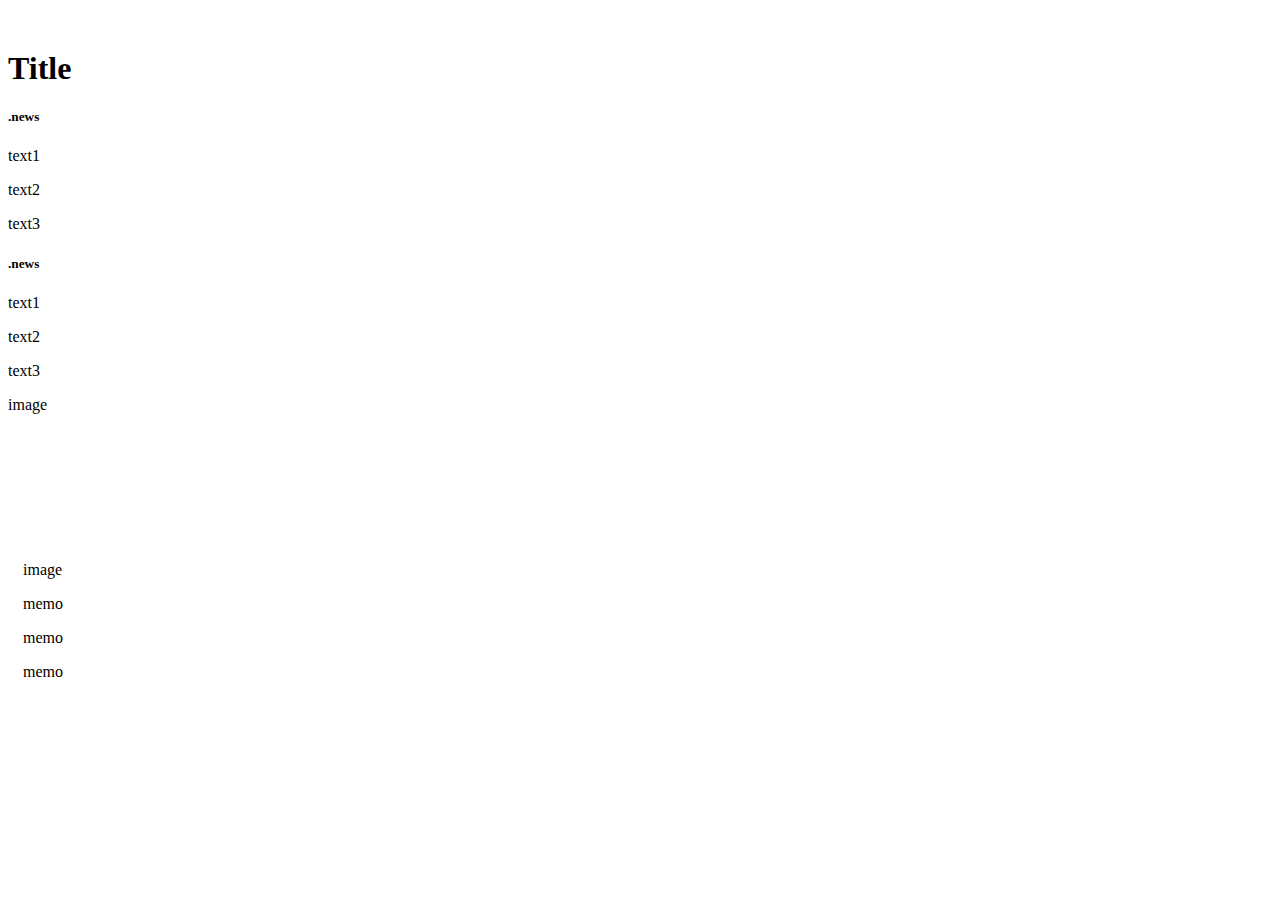
==== index.html @ 39d91b98 "“カラム修正”" ====
<!doctype html>
<html lang="ja">
  <head>
    <!-- Required meta tags -->
    <meta charset="utf-8">
    <meta name="viewport" content="width=device-width, initial-scale=1, shrink-to-fit=no">
    <!-- Bootstrap CSS -->
    <link rel="stylesheet" href="https://stackpath.bootstrapcdn.com/bootstrap/4.5.0/css/bootstrap.min.css" integrity="sha384-9aIt2nRpC12Uk9gS9baDl411NQApFmC26EwAOH8WgZl5MYYxFfc+NcPb1dKGj7Sk" crossorigin="anonymous">
    <link rel="stylesheet" type="text/css" href="test.CSS">
    <title>Title</title>
  </head>
  <body>
		<div class="container">
			<h1 class="title-margin">
				<div>
					<div class="p-3 mb-2 bg-primary text-white text-center col-12">Title</div>
				</div>
			</h1>
			<div>
				<div class="row justify-content-between">
					<div class="col-4">
						<div class="card">
							<div class="card-body">
								<h5 class="title">.news</h5>
								<p>text1</p>
								<p>text2</p>
								<p>text3</p>
								<h5 class="title">.news</h5>
								<p>text1</p>
								<p>text2</p>
								<p>text3</p>
							</div>
						</div>
					</div>
					<div class="col-7">
						<div class="bg-secondary" style="height: 150px;">
							image
						</div>
						<div class="row" style="padding: 15px;">
							<div class="col-6 bg-secondary">
								image
							</div>
							<div class="col-6">
								<div class="card-body">
									<p>memo</p>
									<p>memo</p>
									<p>memo</p>
								</div>
							</div>
						</div>
					</div>
				</div>
			</div>
		</div>

    
    <!-- Optional JavaScript -->
    <!-- jQuery first, then Popper.js, then Bootstrap JS -->
    <script src="https://code.jquery.com/jquery-3.5.1.slim.min.js" integrity="sha384-DfXdz2htPH0lsSSs5nCTpuj/zy4C+OGpamoFVy38MVBnE+IbbVYUew+OrCXaRkfj" crossorigin="anonymous"></script>
    <script src="https://cdn.jsdelivr.net/npm/popper.js@1.16.0/dist/umd/popper.min.js" integrity="sha384-Q6E9RHvbIyZFJoft+2mJbHaEWldlvI9IOYy5n3zV9zzTtmI3UksdQRVvoxMfooAo" crossorigin="anonymous"></script>
    <script src="https://stackpath.bootstrapcdn.com/bootstrap/4.5.0/js/bootstrap.min.js" integrity="sha384-OgVRvuATP1z7JjHLkuOU7Xw704+h835Lr+6QL9UvYjZE3Ipu6Tp75j7Bh/kR0JKI" crossorigin="anonymous"></script>
  </body>
</html>
---- test.CSS ----
.title-margin {
  margin-top: 50px;
}
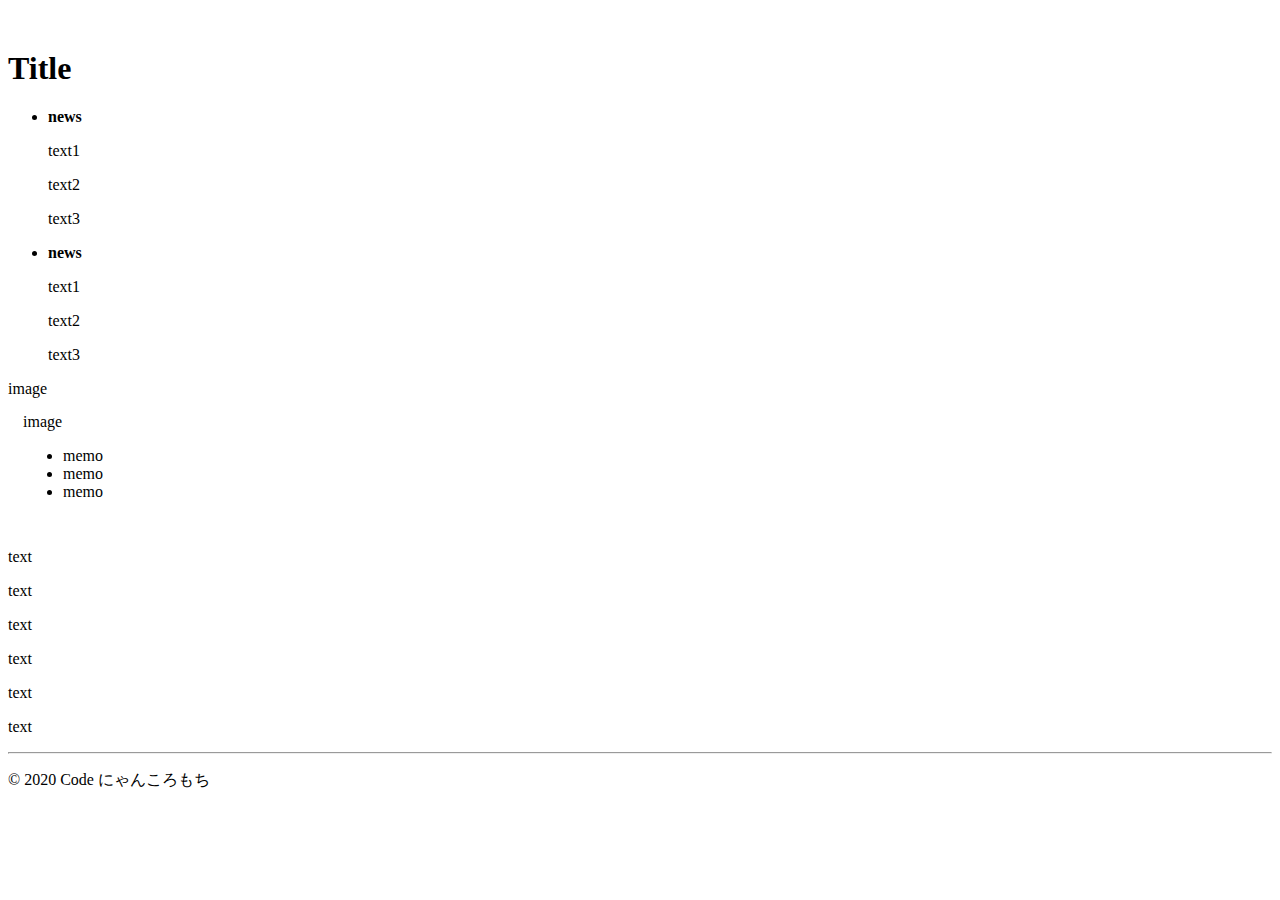
==== commit 836aca00: "“PC版完了”" ====
--- a/index.html
+++ b/index.html
@@ -21,35 +21,55 @@
 					<div class="col-4">
 						<div class="card">
 							<div class="card-body">
-								<h5 class="title">.news</h5>
-								<p>text1</p>
-								<p>text2</p>
-								<p>text3</p>
-								<h5 class="title">.news</h5>
-								<p>text1</p>
-								<p>text2</p>
-								<p>text3</p>
+								<ul>
+									<li style="font-weight: 900;">news</li>
+									<p>text1</p>
+									<p>text2</p>
+									<p>text3</p>
+									<li style="font-weight: 900;">news</li>
+									<p>text1</p>
+									<p>text2</p>
+									<p>text3</p>
+								</ul>
 							</div>
 						</div>
 					</div>
 					<div class="col-7">
-						<div class="bg-secondary" style="height: 150px;">
+						<div class="h1 bg-secondary text-white text-center image-sitle">
 							image
 						</div>
 						<div class="row" style="padding: 15px;">
-							<div class="col-6 bg-secondary">
+							<div class="col-6  h1 bg-secondary text-white text-center image-sitle">
 								image
 							</div>
 							<div class="col-6">
 								<div class="card-body">
-									<p>memo</p>
-									<p>memo</p>
-									<p>memo</p>
+									<ul>
+										<li class="mb-5">memo</li>
+										<li class="mb-5">memo</li>
+										<li class="mb-5">memo</li>
+									</ul>
 								</div>
 							</div>
 						</div>
+					</div>	
+				</div>
+				<div class="card">
+					<div class="card-body">
+						<p>text</p>
+						<p>text</p>
+						<p>text</p>
+						<p>text</p>
+						<p>text</p>
+						<p>text</p>
 					</div>
 				</div>
+					<footer>
+						<hr>
+						<div class="text-center">
+						<p>&copy; 2020 Code にゃんころもち</p>
+					</div>
+					</footer>	
 			</div>
 		</div>
 
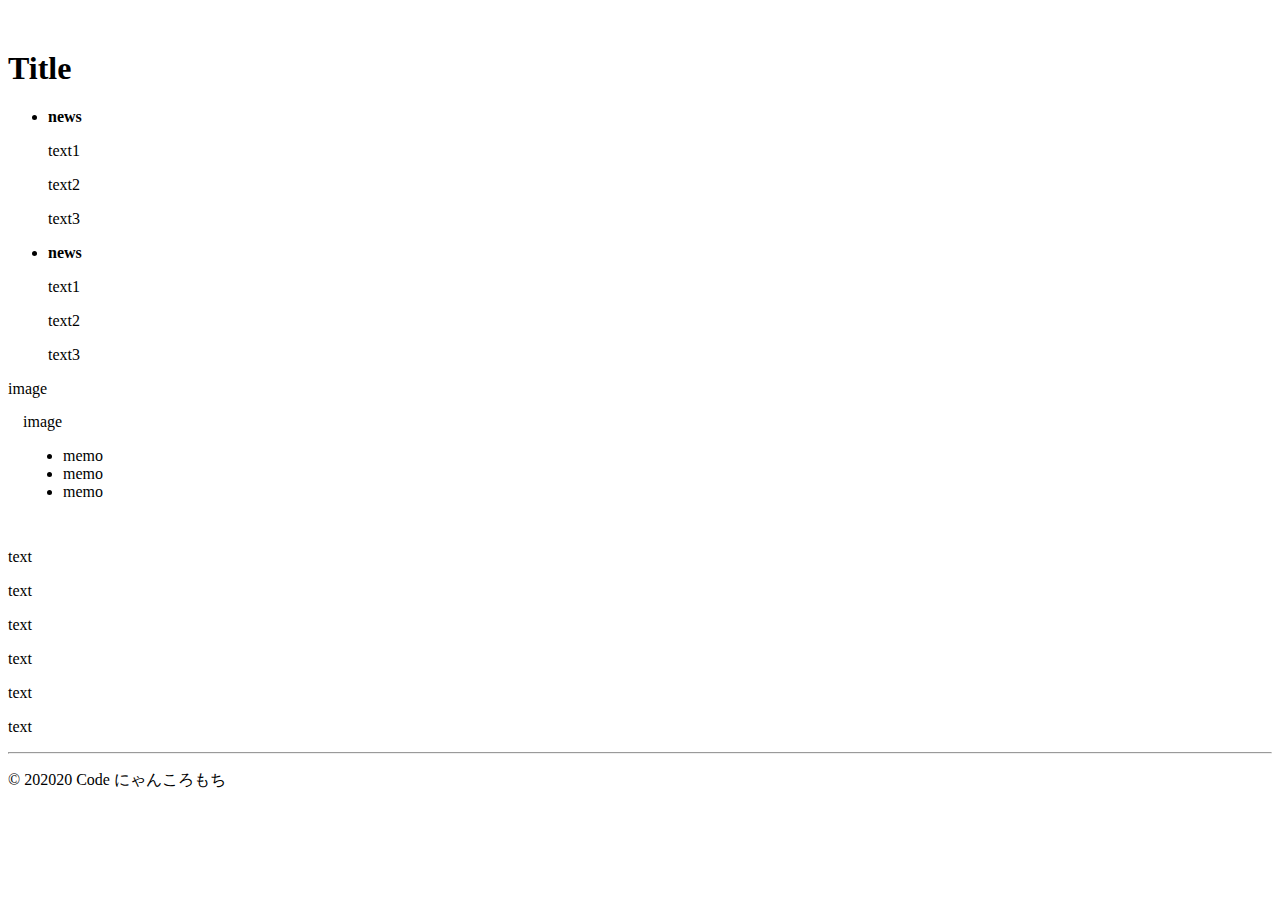
==== commit 23565a31: "“整形”" ====
--- a/index.html
+++ b/index.html
@@ -64,20 +64,18 @@
 						<p>text</p>
 					</div>
 				</div>
-					<footer>
-						<hr>
-						<div class="text-center">
-						<p>&copy; 2020 Code にゃんころもち</p>
-					</div>
-					</footer>	
 			</div>
 		</div>
-
-    
-    <!-- Optional JavaScript -->
+		<!-- Optional JavaScript -->
     <!-- jQuery first, then Popper.js, then Bootstrap JS -->
     <script src="https://code.jquery.com/jquery-3.5.1.slim.min.js" integrity="sha384-DfXdz2htPH0lsSSs5nCTpuj/zy4C+OGpamoFVy38MVBnE+IbbVYUew+OrCXaRkfj" crossorigin="anonymous"></script>
     <script src="https://cdn.jsdelivr.net/npm/popper.js@1.16.0/dist/umd/popper.min.js" integrity="sha384-Q6E9RHvbIyZFJoft+2mJbHaEWldlvI9IOYy5n3zV9zzTtmI3UksdQRVvoxMfooAo" crossorigin="anonymous"></script>
     <script src="https://stackpath.bootstrapcdn.com/bootstrap/4.5.0/js/bootstrap.min.js" integrity="sha384-OgVRvuATP1z7JjHLkuOU7Xw704+h835Lr+6QL9UvYjZE3Ipu6Tp75j7Bh/kR0JKI" crossorigin="anonymous"></script>
-  </body>
+		<footer>
+			<hr>
+			<div class="text-center">
+			<p>&copy; 202020 Code にゃんころもち</p>
+		</div>
+		</footer>	
+	</body>
 </html>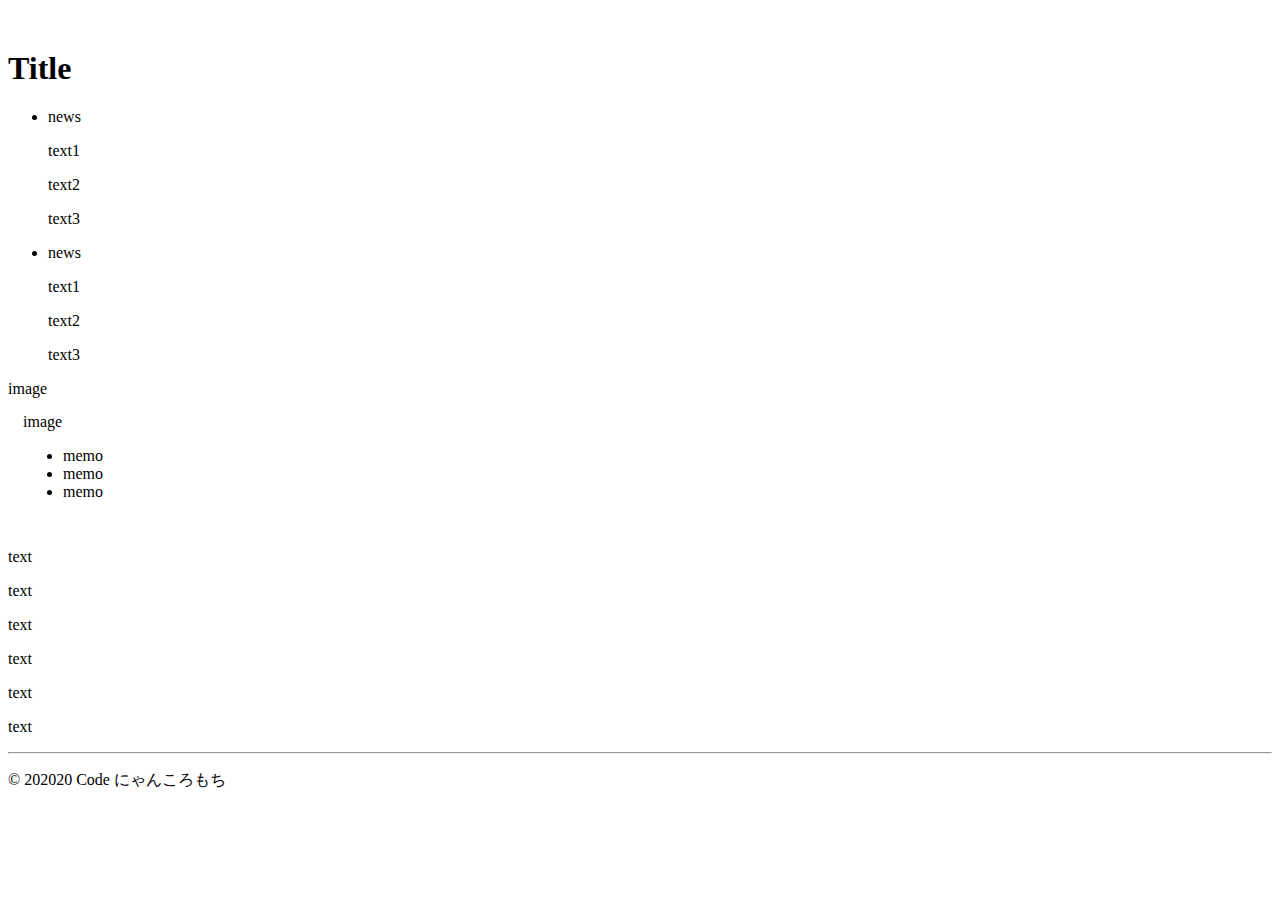
==== commit befe01e5: "“ブス修正”" ====
--- a/index.html
+++ b/index.html
@@ -19,17 +19,17 @@
 			<div>
 				<div class="row justify-content-between">
 					<div class="col-4">
-						<div class="card">
+						<div class="card card-height">
 							<div class="card-body">
 								<ul>
-									<li style="font-weight: 900;">news</li>
-									<p>text1</p>
-									<p>text2</p>
-									<p>text3</p>
-									<li style="font-weight: 900;">news</li>
-									<p>text1</p>
-									<p>text2</p>
-									<p>text3</p>
+									<li class="mb-3 font-weight-bold">news</li>
+									<p class="mb-5">text1</p>
+									<p class="mb-5">text2</p>
+									<p class="mb-5">text3</p>
+									<li class="mb-3 font-weight-bold">news</li>
+									<p class="mb-5">text1</p>
+									<p class="mb-5">text2</p>
+									<p class="mb-5">text3</p>
 								</ul>
 							</div>
 						</div>
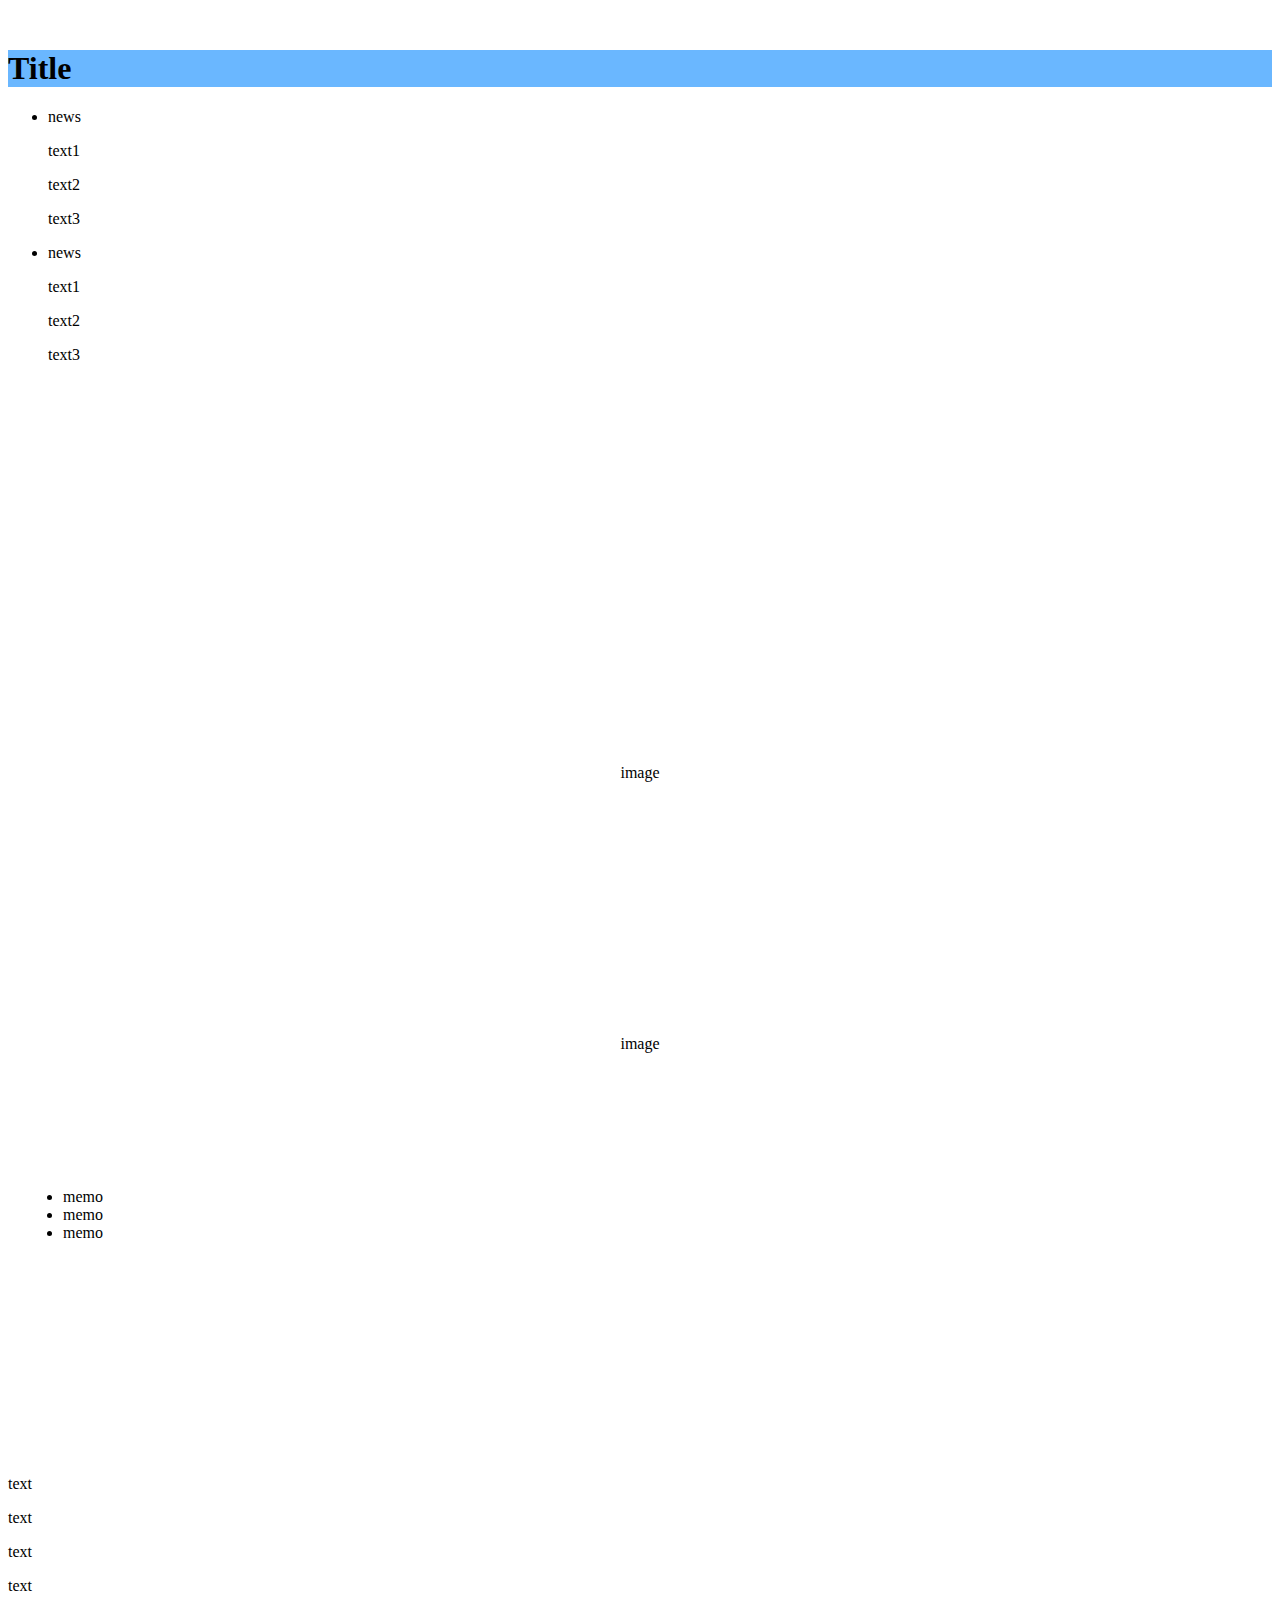
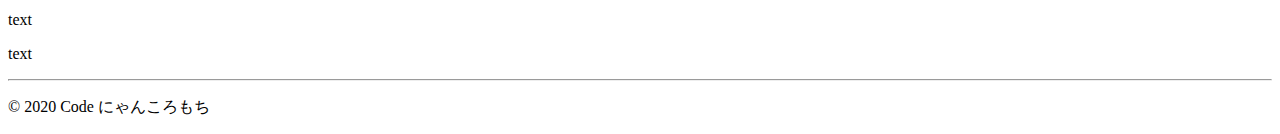
==== commit b9a108f2: "“実装済み”" ====
--- a/index.html
+++ b/index.html
@@ -13,46 +13,51 @@
 		<div class="container">
 			<h1 class="title-margin">
 				<div>
-					<div class="p-3 mb-2 bg-primary text-white text-center col-12">Title</div>
+					<div class="p-3 mb-2 text-white text-center col-12 title-coler">Title</div>
 				</div>
 			</h1>
-			<div>
 				<div class="row justify-content-between">
-					<div class="col-4">
+					<div class="col-12 col-md-4">
 						<div class="card card-height">
+							<div class="row">
+								<div class="col-6 col-md-12">
+									<ul>
+										<li class="mb-3 font-weight-bold">news</li>
+										<p class="mb-5">text1</p>
+										<p class="mb-5">text2</p>
+										<p class="mb-5">text3</p>
+									</ul>
+								</div>
+                <div class="col-6 col-md-12">
+									<ul>
+										<li class="mb-3 font-weight-bold">news</li>
+										<p class="mb-5">text1</p>
+										<p class="mb-5">text2</p>
+										<p class="mb-5">text3</p>
+									</ul>
+								</div>
+							</div>
+						</div>
+					</div>
+				<div class="col-12 col-md-7">
+					<div class="h1 bg-secondary text-white text-center image-sitle">
+						image
+					</div>
+					<div class="row" style="padding: 15px;">
+						<div class="col-6  h1 bg-secondary text-white text-center image-sitle">
+							image
+						</div>
+						<div class="card col-6 image-sitle1">
 							<div class="card-body">
 								<ul>
-									<li class="mb-3 font-weight-bold">news</li>
-									<p class="mb-5">text1</p>
-									<p class="mb-5">text2</p>
-									<p class="mb-5">text3</p>
-									<li class="mb-3 font-weight-bold">news</li>
-									<p class="mb-5">text1</p>
-									<p class="mb-5">text2</p>
-									<p class="mb-5">text3</p>
+									<li class="mb-5">memo</li>
+									<li class="mb-5">memo</li>
+									<li class="mb-5">memo</li>
 								</ul>
 							</div>
 						</div>
 					</div>
-					<div class="col-7">
-						<div class="h1 bg-secondary text-white text-center image-sitle">
-							image
-						</div>
-						<div class="row" style="padding: 15px;">
-							<div class="col-6  h1 bg-secondary text-white text-center image-sitle">
-								image
-							</div>
-							<div class="col-6">
-								<div class="card-body">
-									<ul>
-										<li class="mb-5">memo</li>
-										<li class="mb-5">memo</li>
-										<li class="mb-5">memo</li>
-									</ul>
-								</div>
-							</div>
-						</div>
-					</div>	
+				</div>
 				</div>
 				<div class="card">
 					<div class="card-body">
@@ -64,6 +69,12 @@
 						<p>text</p>
 					</div>
 				</div>
+				<footer>
+					<hr>
+					<div class="text-center">
+					<p>&copy; 2020 Code にゃんころもち</p>
+				</div>
+				</footer>	
 			</div>
 		</div>
 		<!-- Optional JavaScript -->
@@ -71,11 +82,5 @@
     <script src="https://code.jquery.com/jquery-3.5.1.slim.min.js" integrity="sha384-DfXdz2htPH0lsSSs5nCTpuj/zy4C+OGpamoFVy38MVBnE+IbbVYUew+OrCXaRkfj" crossorigin="anonymous"></script>
     <script src="https://cdn.jsdelivr.net/npm/popper.js@1.16.0/dist/umd/popper.min.js" integrity="sha384-Q6E9RHvbIyZFJoft+2mJbHaEWldlvI9IOYy5n3zV9zzTtmI3UksdQRVvoxMfooAo" crossorigin="anonymous"></script>
     <script src="https://stackpath.bootstrapcdn.com/bootstrap/4.5.0/js/bootstrap.min.js" integrity="sha384-OgVRvuATP1z7JjHLkuOU7Xw704+h835Lr+6QL9UvYjZE3Ipu6Tp75j7Bh/kR0JKI" crossorigin="anonymous"></script>
-		<footer>
-			<hr>
-			<div class="text-center">
-			<p>&copy; 202020 Code にゃんころもち</p>
-		</div>
-		</footer>	
 	</body>
 </html>--- a/test.CSS
+++ b/test.CSS
@@ -1,4 +1,39 @@
 
 .title-margin {
   margin-top: 50px;
-}+}
+.image-sitle {
+  height: 256px;
+  display: flex;
+  justify-content: center;
+  align-items: center;
+}
+/* .card-height {
+  height: 545px;
+}
+ */
+@media screen and (max-width: 766px) {
+  .title-coler {
+    background-color: #f78bbd; /*緑色*/
+  }
+}
+@media screen and (min-width: 767px) { /*ウィンドウ幅が767px以上の場合に適用*/
+  .title-coler {
+    background-color: #6ab7ff; /*青色*/
+  }
+}
+@media screen and (max-width: 766px) {
+  .card-height {
+    height: I 269px;
+    margin-bottom: 23px;
+  }
+}
+@media screen and (min-width: 767px) { /*ウィンドウ幅が767px以上の場合に適用*/
+  .card-height {
+    height: 537px;
+  }
+}
+.image-sitle1 {
+  height: 256px;
+}
+
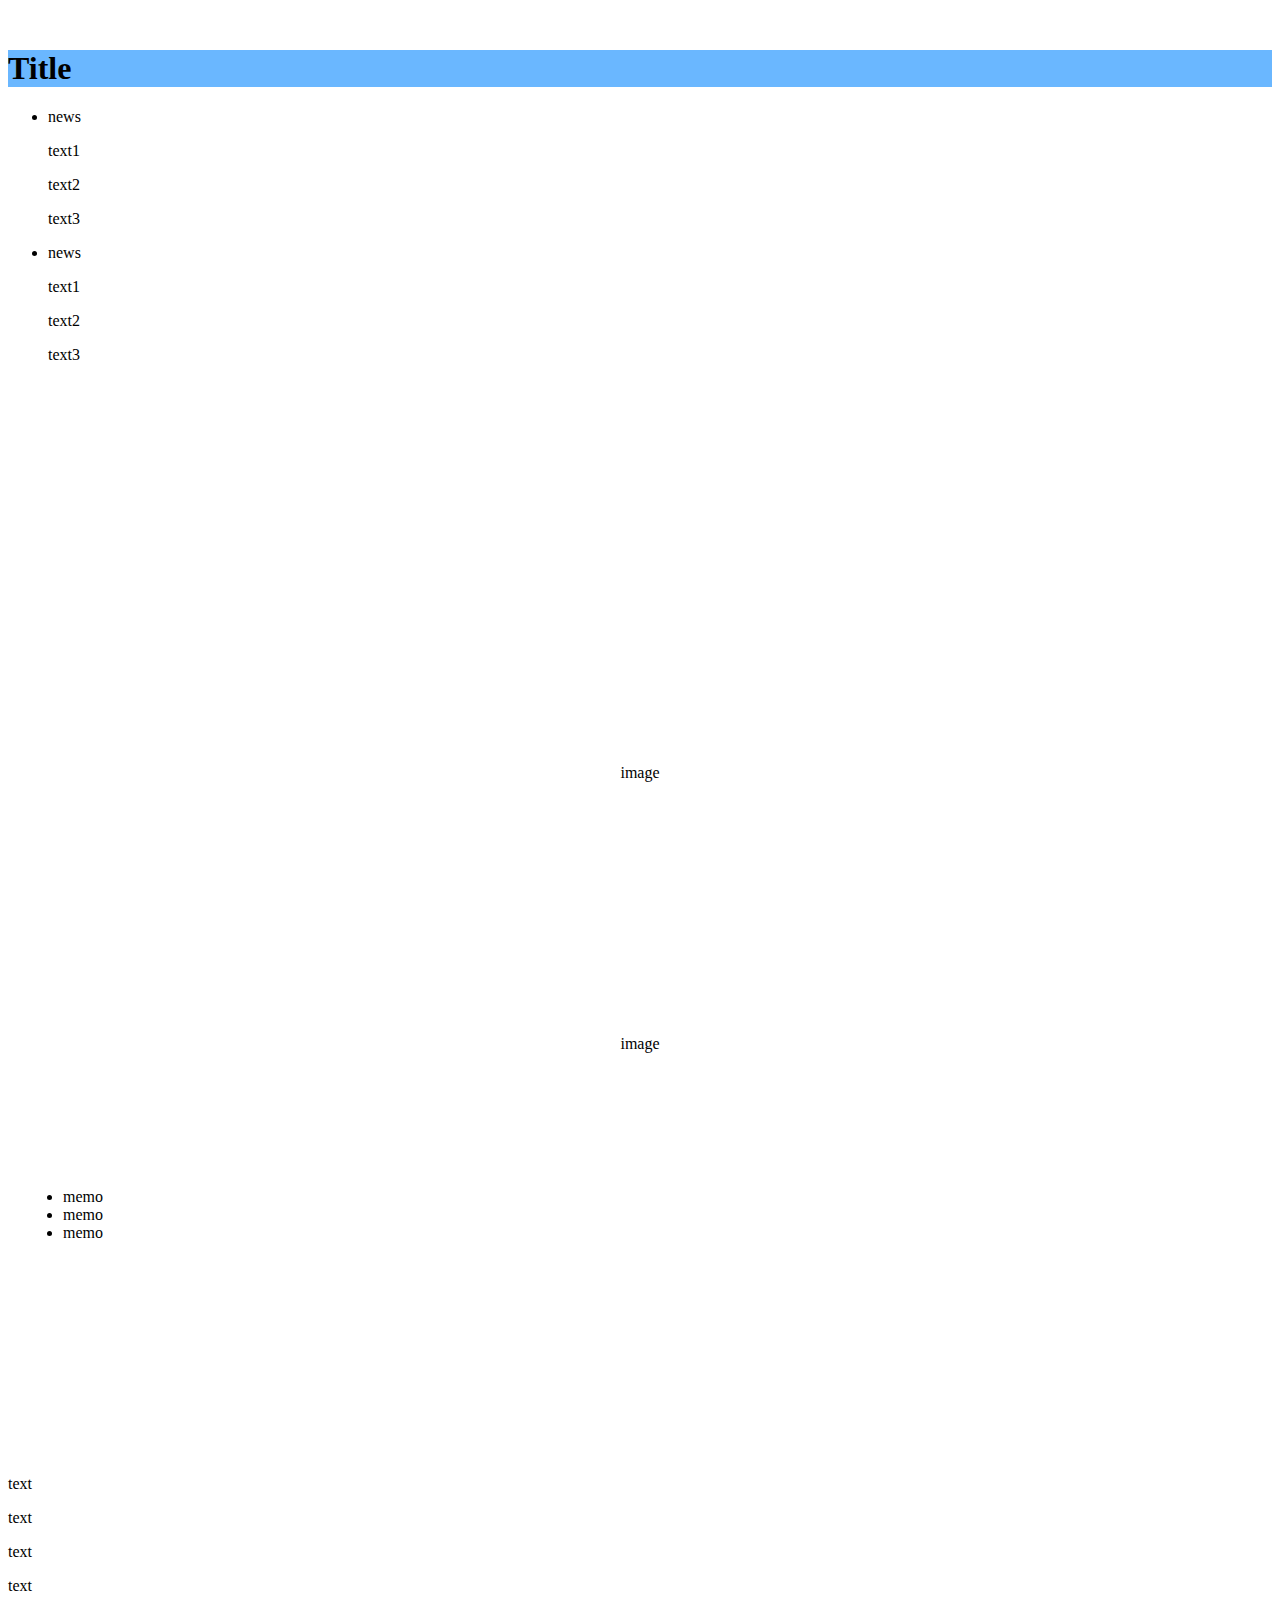
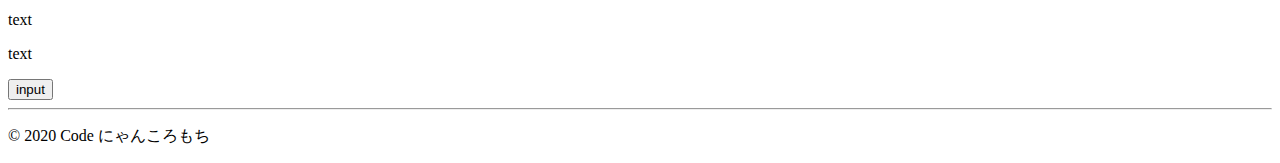
==== commit 05df051d: "“task2実装済み”" ====
--- a/index.html
+++ b/index.html
@@ -59,7 +59,7 @@
 					</div>
 				</div>
 				</div>
-				<div class="card">
+				<div class="card text-card">
 					<div class="card-body">
 						<p>text</p>
 						<p>text</p>
@@ -69,6 +69,8 @@
 						<p>text</p>
 					</div>
 				</div>
+				<a href="file:///Users/haco/Documents/test/input.html">
+					<button type="button" class="btn btn-success">input</button></a>
 				<footer>
 					<hr>
 					<div class="text-center">
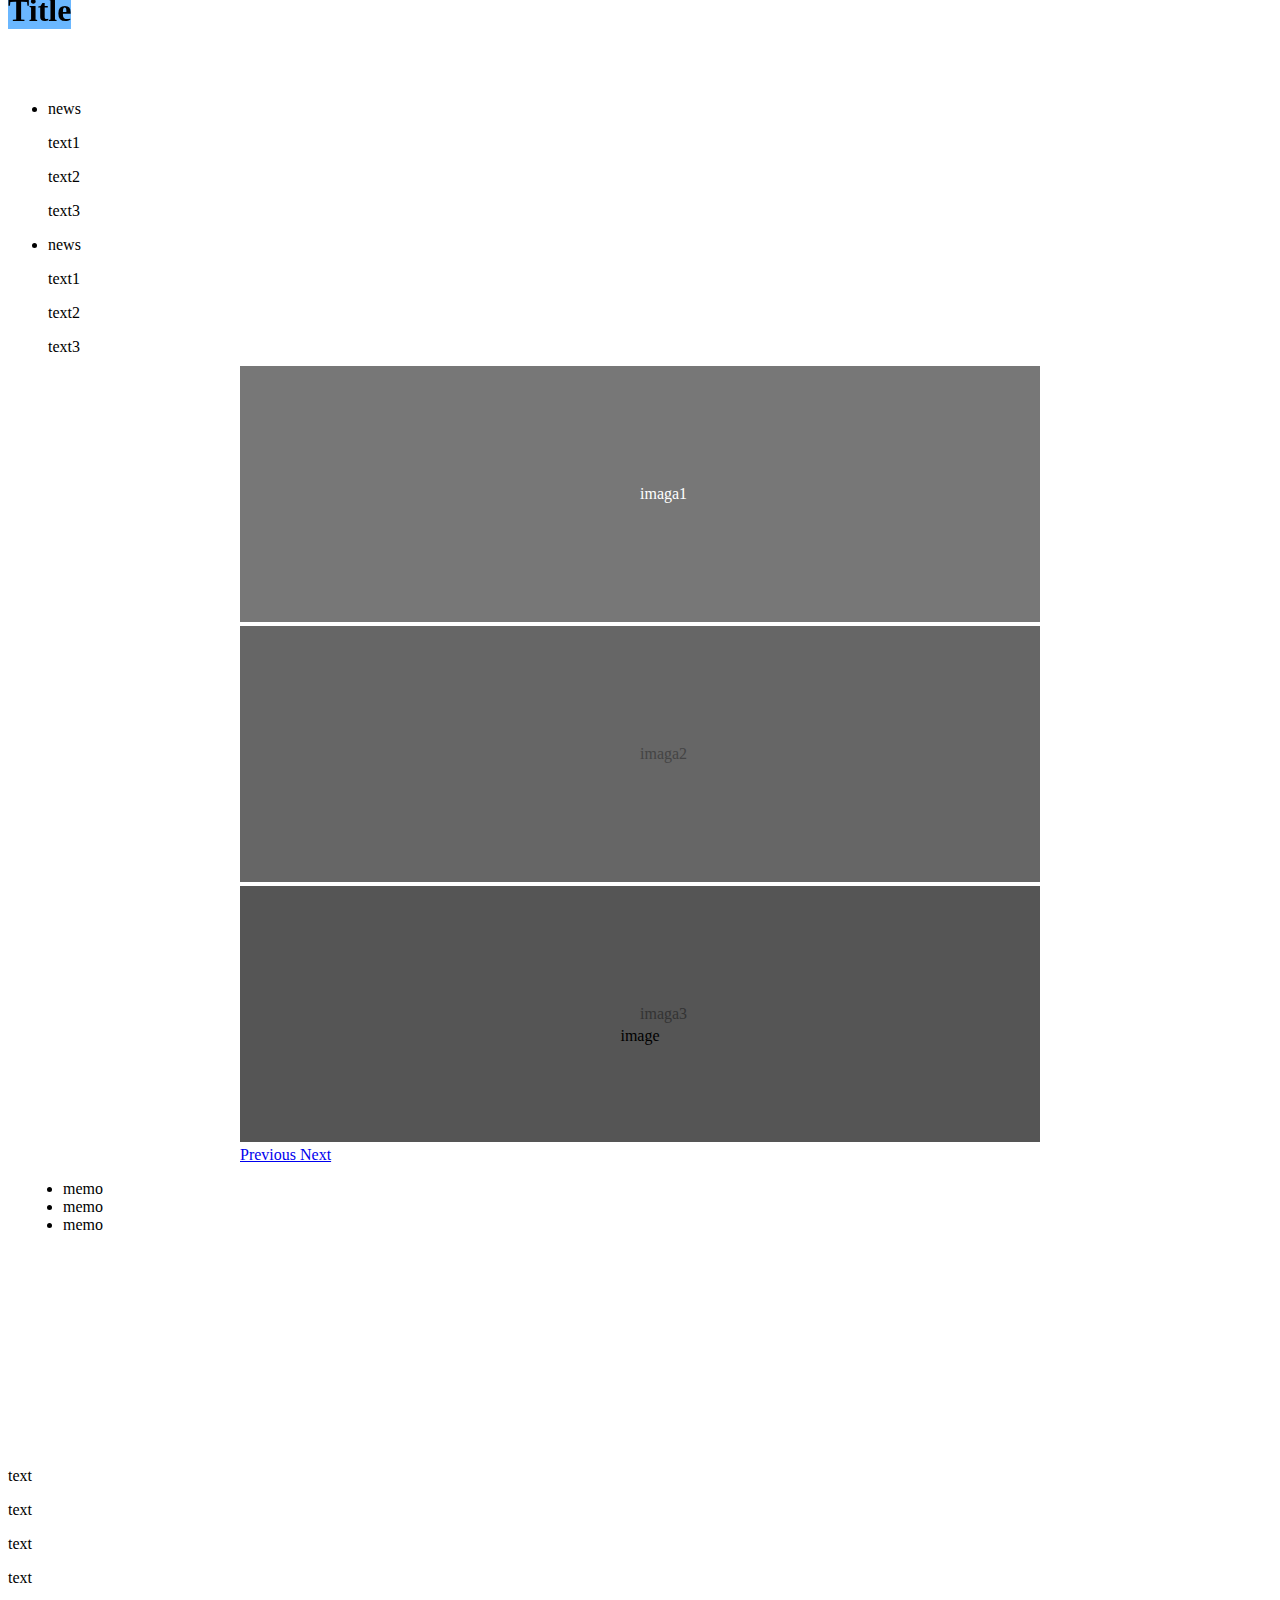
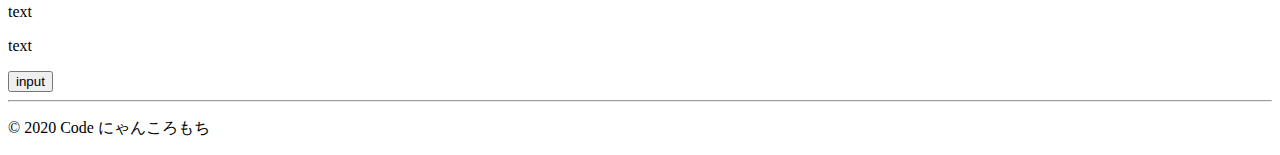
==== commit c51c1082: "“task3task4実装済み”" ====
--- a/index.html
+++ b/index.html
@@ -8,40 +8,58 @@
     <link rel="stylesheet" href="https://stackpath.bootstrapcdn.com/bootstrap/4.5.0/css/bootstrap.min.css" integrity="sha384-9aIt2nRpC12Uk9gS9baDl411NQApFmC26EwAOH8WgZl5MYYxFfc+NcPb1dKGj7Sk" crossorigin="anonymous">
     <link rel="stylesheet" type="text/css" href="test.CSS">
     <title>Title</title>
-  </head>
+	</head>
   <body>
-		<div class="container">
-			<h1 class="title-margin">
-				<div>
-					<div class="p-3 mb-2 text-white text-center col-12 title-coler">Title</div>
-				</div>
-			</h1>
-				<div class="row justify-content-between">
-					<div class="col-12 col-md-4">
-						<div class="card card-height">
-							<div class="row">
-								<div class="col-6 col-md-12">
-									<ul>
-										<li class="mb-3 font-weight-bold">news</li>
-										<p class="mb-5">text1</p>
-										<p class="mb-5">text2</p>
-										<p class="mb-5">text3</p>
-									</ul>
-								</div>
-                <div class="col-6 col-md-12">
-									<ul>
-										<li class="mb-3 font-weight-bold">news</li>
-										<p class="mb-5">text1</p>
-										<p class="mb-5">text2</p>
-										<p class="mb-5">text3</p>
-									</ul>
-								</div>
+		<h1>
+		<div class="p-3 mb-2 text-white text-center col-12 title-coler site-header">Title</div>
+		</h1>
+		<div class="container title-margin">
+			<div class="row justify-content-between">
+				<div class="col-12 col-md-4">
+					<div class="card card-height">
+						<div class="row">
+							<div class="col-6 col-md-12 ">
+								<ul>
+									<li class="mb-3 font-weight-bold">news</li>
+									<p class="mb-5">text1</p>
+									<p class="mb-5">text2</p>
+									<p class="mb-5">text3</p>
+								</ul>
+							</div>
+							<div class="col-6 col-md-12">
+								<ul>
+									<li class="mb-3 font-weight-bold">news</li>
+									<p class="mb-5">text1</p>
+									<p class="mb-5">text2</p>
+									<p class="mb-5">text3</p>
+								</ul>
 							</div>
 						</div>
 					</div>
+				</div>
 				<div class="col-12 col-md-7">
-					<div class="h1 bg-secondary text-white text-center image-sitle">
-						image
+					<div class="h1 image-sitle">
+						<div id="carouselExampleControls" class="carousel slide" data-ride="carousel">
+							<div class="carousel-inner">
+								<div class="carousel-item active">
+									<svg class="d-block w-100" width="800" height="256" xmlns="http://www.w3.org/2000/svg" preserveAspectRatio="xMidYMid slice" focusable="false" aria-label="Placeholder:"><title>Placeholder</title><rect width="100%" height="100%" fill="#777"/><text x="50%" y="50%" fill="#fff" dy=".3em">imaga1</text></svg>
+								</div>
+								<div class="carousel-item">
+									<svg class="d-block w-100" width="800" height="256" xmlns="http://www.w3.org/2000/svg" preserveAspectRatio="xMidYMid slice" focusable="false" role="img" aria-label="Placeholder: Second slide"><title>Placeholder</title><rect width="100%" height="100%" fill="#666"/><text x="50%" y="50%" fill="#444" dy=".3em">imaga2</text></svg>
+								</div>
+								<div class="carousel-item">
+									<svg class="d-block w-100" width="800" height="256" xmlns="http://www.w3.org/2000/svg" preserveAspectRatio="xMidYMid slice" focusable="false" role="img" aria-label="Placeholder: Third slide"><title>Placeholder</title><rect width="100%" height="100%" fill="#555"/><text x="50%" y="50%" fill="#333" dy=".3em">imaga3</text></svg>
+								</div>
+							</div>
+							<a class="carousel-control-prev" href="#carouselExampleControls" role="button" data-slide="prev">
+								<span class="carousel-control-prev-icon" aria-hidden="true"></span>
+								<span class="sr-only">Previous</span>
+							</a>
+							<a class="carousel-control-next" href="#carouselExampleControls" role="button" data-slide="next">
+								<span class="carousel-control-next-icon" aria-hidden="true"></span>
+								<span class="sr-only">Next</span>
+							</a>
+						</div>
 					</div>
 					<div class="row" style="padding: 15px;">
 						<div class="col-6  h1 bg-secondary text-white text-center image-sitle">
@@ -58,26 +76,25 @@
 						</div>
 					</div>
 				</div>
+			</div>
+			<div class="card text-card">
+				<div class="card-body">
+					<p>text</p>
+					<p>text</p>
+					<p>text</p>
+					<p>text</p>
+					<p>text</p>
+					<p>text</p>
 				</div>
-				<div class="card text-card">
-					<div class="card-body">
-						<p>text</p>
-						<p>text</p>
-						<p>text</p>
-						<p>text</p>
-						<p>text</p>
-						<p>text</p>
-					</div>
-				</div>
-				<a href="file:///Users/haco/Documents/test/input.html">
-					<button type="button" class="btn btn-success">input</button></a>
-				<footer>
-					<hr>
-					<div class="text-center">
-					<p>&copy; 2020 Code にゃんころもち</p>
-				</div>
-				</footer>	
 			</div>
+			<a href="file:///Users/haco/Documents/test/input.html">
+				<button type="button" class="btn btn-success">input</button></a>
+			<footer>
+				<hr>
+				<div class="text-center">
+				<p>&copy; 2020 Code にゃんころもち</p>
+			</div>
+			</footer>	
 		</div>
 		<!-- Optional JavaScript -->
     <!-- jQuery first, then Popper.js, then Bootstrap JS -->
--- a/test.CSS
+++ b/test.CSS
@@ -1,6 +1,6 @@
 
 .title-margin {
-  margin-top: 50px;
+  margin-top: 100px;
 }
 .image-sitle {
   height: 256px;
@@ -36,4 +36,13 @@
 .image-sitle1 {
   height: 256px;
 }
+.text-card {
+  margin-bottom: 10px;
+}
+.site-header{
+  z-index: 1;
+  position: fixed; top:-8px;
+}
 
+
+
